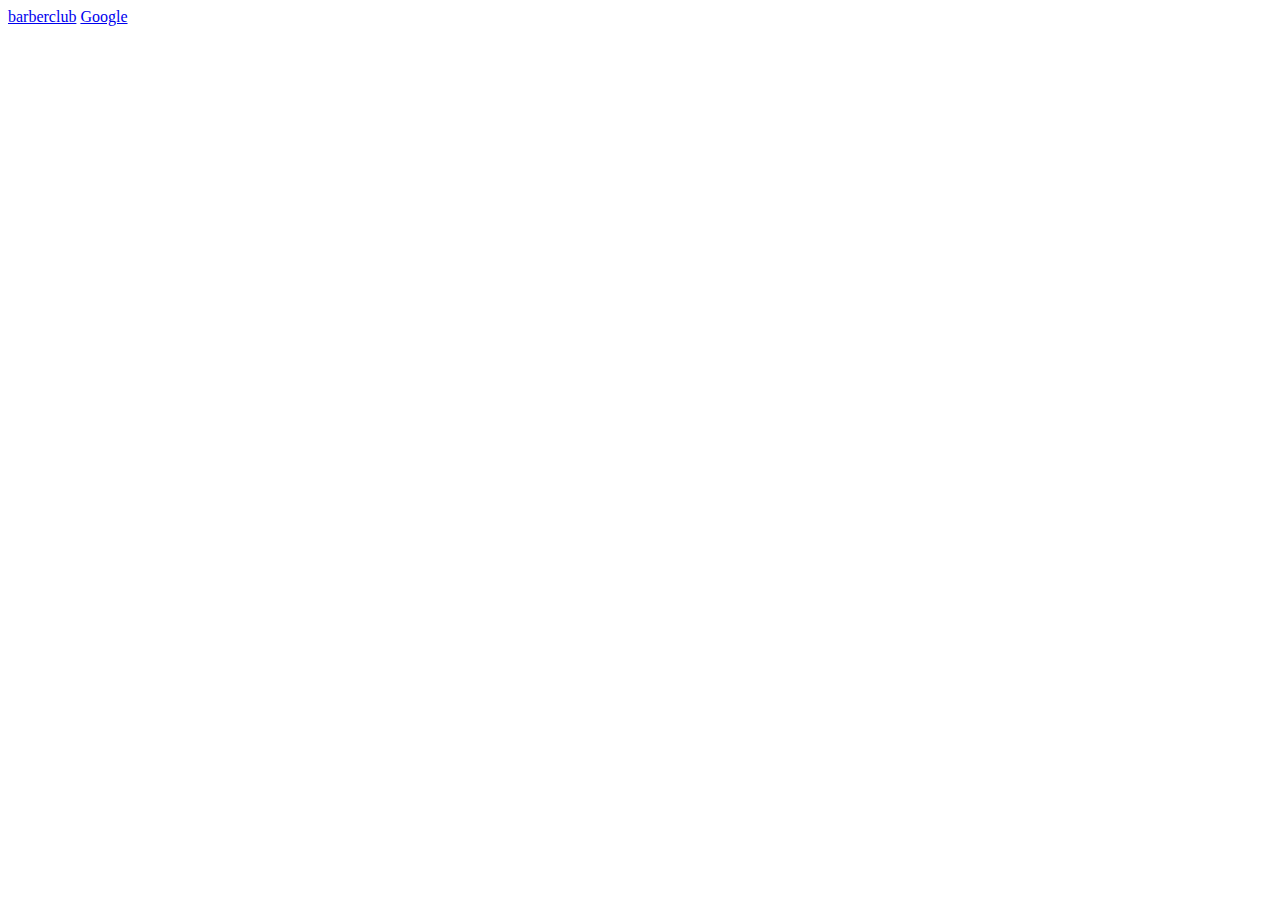
==== index.html @ 462df6aa "Create index.html" ====
<!DOCTYPE html>

<html lang="en" xmlns="http://www.w3.org/1999/xhtml">
<head>
    <meta name="viewport" content="width=device-width" />
    <meta charset="utf-8" />
    <title>Overview</title>
    <link rel="stylesheet" href="style.css">
</head>
<body>
    <a href="stevenverx.github.io/barberbclubwens/index.html">barberclub</a>
    <a href="stevenverx.github.io/google/index.html">Google</a>
</body>
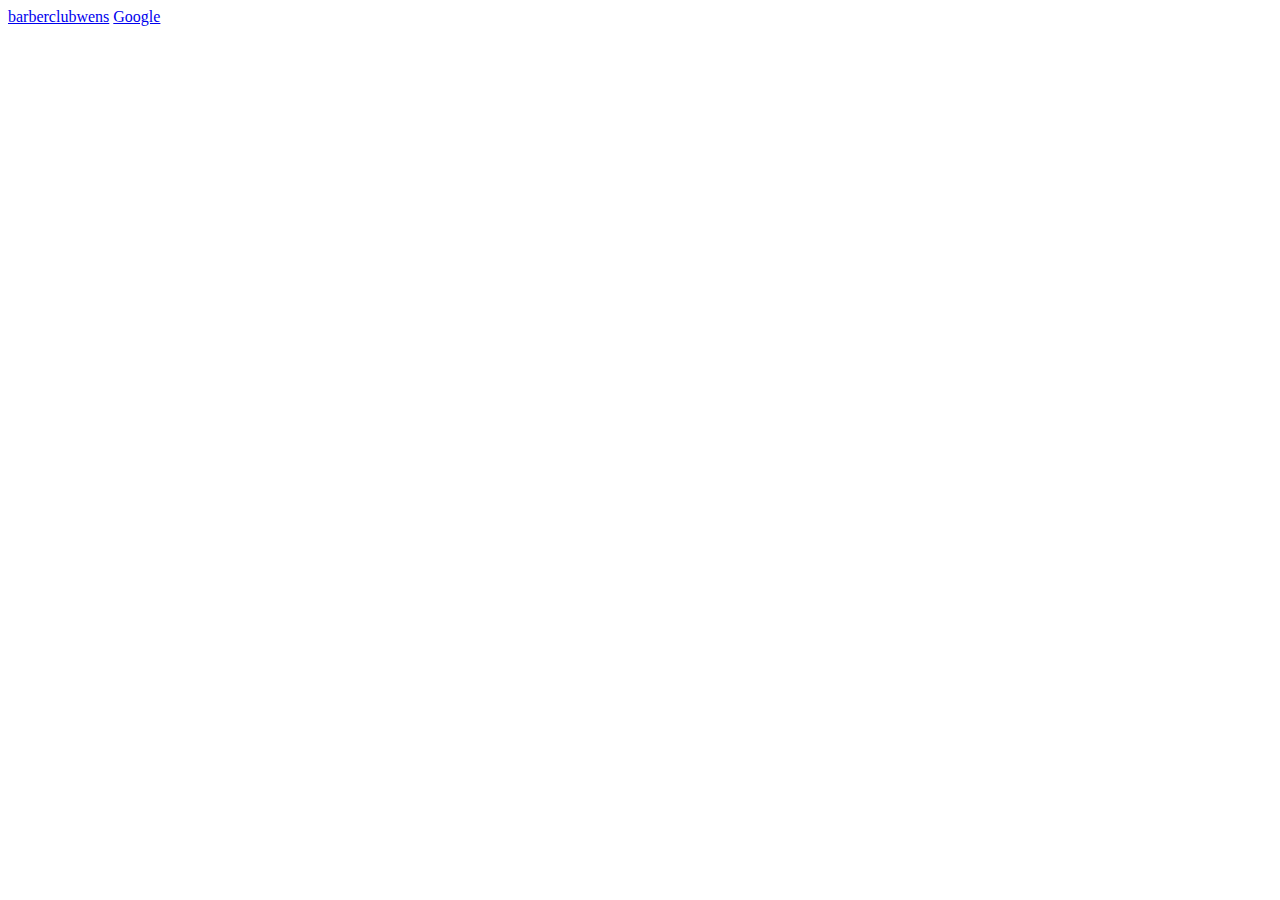
==== commit 71bc9551: "updated barberclub" ====
--- a/index.html
+++ b/index.html
@@ -1,4 +1,4 @@
-<!DOCTYPE html>
+﻿<!DOCTYPE html>
 
 <html lang="en" xmlns="http://www.w3.org/1999/xhtml">
 <head>
@@ -8,6 +8,6 @@
     <link rel="stylesheet" href="style.css">
 </head>
 <body>
-    <a href="stevenverx.github.io/barberbclubwens/index.html">barberclub</a>
-    <a href="stevenverx.github.io/google/index.html">Google</a>
+    <a href="barberbclubwens">barberclubwens</a>
+    <a href="google">Google</a>
 </body>